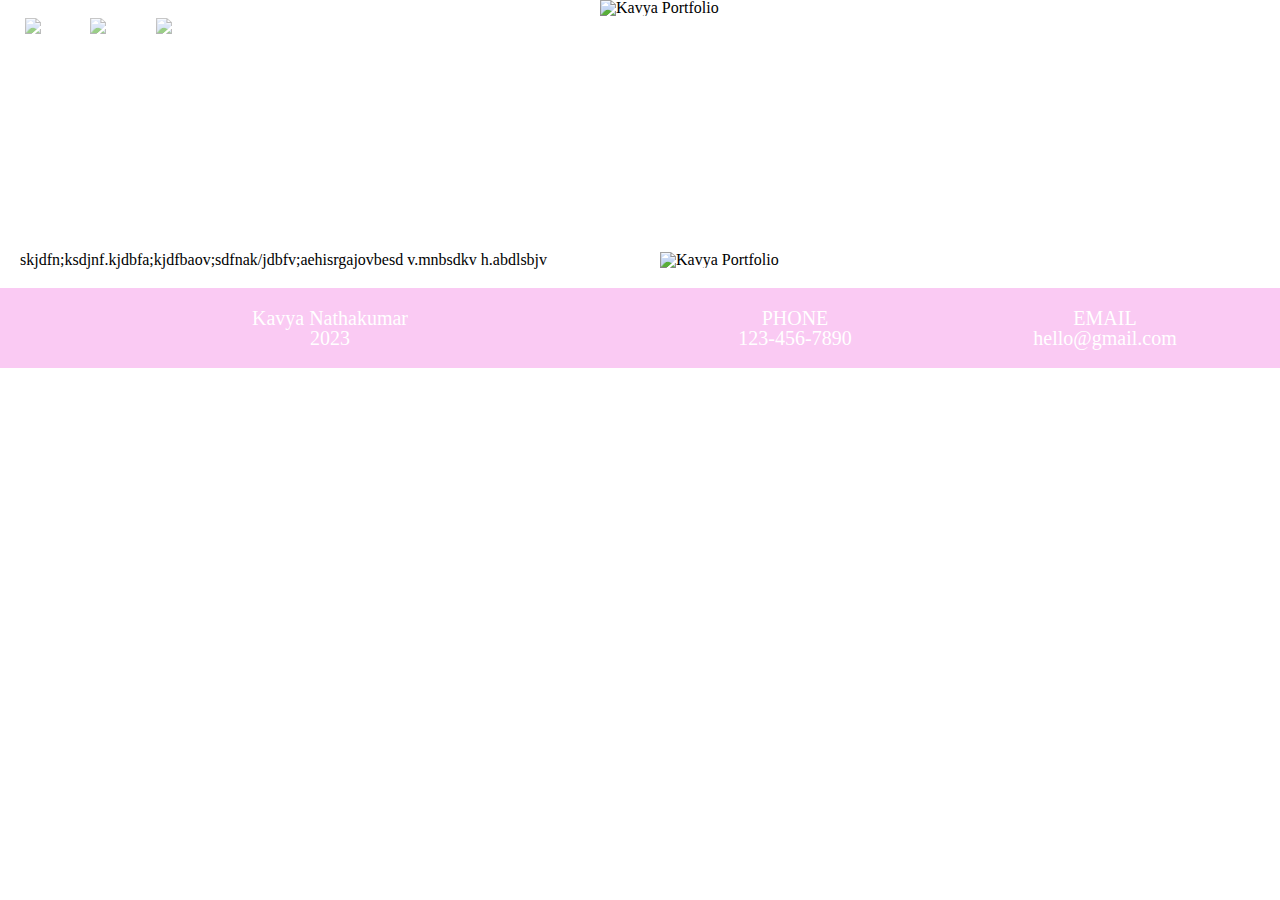
==== index.html @ 91051148 "Add files via upload" ====
<!DOCTYPE html>
<html lang="en">
  <head>
    <meta charset="UTF-8" />
    <meta http-equiv="X-UA-Compatible" content="IE=edge" />
    <meta name="viewport" content="width=device-width, initial-scale=1.0" />
    <title>Portfolio</title>
    <link rel="stylesheet" href="reset.css" />
    <link rel="stylesheet" href="styles.css" />
  </head>

  <body>
    <header>
      <!--Social site icons-->
      <section style="display: flex; flex-direction: row">
        <div style="width: 600px; height: 50px">
          <ul class="social-icon-block">
            <li class="icon-circles">
              <a
                aria-label="Monorovia Facebook"
                href="https://www.facebook.com/"
                target="_blank"
              >
                <img
                  class="icons"
                  src="/Users/kavya/Desktop/tech-moms/Portfolio/1217141_fb_icon.png"
                />
              </a>
            </li>
            <li class="icon-circles">
              <a
                aria-label="Monorovia Linkedin"
                href="https://www.linkedin.com/in/kavya-nanthakumar/"
                target="_blank"
              >
                <img
                  class="icons"
                  src="/Users/kavya/Desktop/tech-moms/Portfolio/1217173_linkedin_icon.png"
                />
              </a>
            </li>
            <li class="icon-circles">
              <a
                aria-label="Monorovia Instagram"
                href="https://www.instagram.com"
                target="_blank"
              >
                <img
                  class="icons"
                  src="/Users/kavya/Desktop/tech-moms/Portfolio/1217174_instagram_icon.png"
                />
              </a>
            </li>
          </ul>
        </div>
        <!--Logo/Heading-->
        <div>
          <img
            class="logo"
            src="/Users/kavya/Desktop/tech-moms/Portfolio/Heading.png"
            alt="Kavya Portfolio"
          />
        </div>
      </section>
    </header>
    <!--Navigation Buttons-->
    <div id="main-nav" class="main-nav">
      <div class="nav-item"><a href="index.html" class="nav-name">HOME</a></div>
      <div class="nav-item">
        <a href="#Aboutme" class="nav-name">ABOUT ME</a>
      </div>
      <div class="nav-item">
        <a href="#education" class="nav-name">EDUCATION</a>
      </div>
      <div class="nav-item">
        <a href="contact.html" class="nav-name">CONTACT</a>
      </div>
    </div>
    <!-- <ul class="main-nav">
        <li> <a href="#home" class="nav-name">HOME</a></li>
        <li><a href="#work" class="nav-name">WORK</a></li>
        <li><a href="#education" class="nav-name">EDUCATION</a></li>
        <li><a href="https://linkedin.com" class="nav-name">CONTACT</a></li>
    </ul> -->
    <div class="blank-space"></div>

    <!--Main Content-->
    <div class="main-section">
      <div style="width: 50%; height: 50%; padding: 20px 20px 20px 20px;">
        <p style="align-items: center;">
          skjdfn;ksdjnf.kjdbfa;kjdfbaov;sdfnak/jdbfv;aehisrgajovbesd v.mnbsdkv
          h.abdlsbjv
        </p>
      </div>
      <div style="padding: 20px 20px 20px 20px;">
        <img
          style="width: 50%"
          src="/Users/kavya/Desktop/tech-moms/Portfolio/Heading.png"
          alt="Kavya Portfolio"
        />
      </div>
    </div>
    <!--Footer-->
    <div class="footer">
      <div style="width: 50%; height: 20%; color: #ffffff; text-align: center">
        <h1>Kavya Nathakumar</h1>
        <p>2023</p>
      </div>
      <div style="width: 25%; color: #ffffff; text-align: center">
        <h1>PHONE</h1>
        <p>123-456-7890</p>
      </div>
      <div style="width: 25%; color: #ffffff; text-align: center">
        <h1>EMAIL</h1>
        <p>hello@gmail.com</p>
      </div>
    </div>
    <!-- <div class="marquee-text">

        <p class="para" id="para">Hello there! how are you?!</p>

    </div>
    <script type="text/javascript" src="marquee.js"></script> -->
  </body>
</html>
---- styles.css ----
body {
  margin: 0;
  background-image: url(/Users/kavya/Desktop/tech-moms/Portfolio/pinkgradient.png);
  background-attachment: fixed;
  background-position: center;
  background-repeat: no-repeat;
  background-size: cover;
  font-family: Georgia, 'Times New Roman', Times, serif;
}

header {
  /* background-color: rgb(250, 202, 243); */
  margin: 0;
  height: 5vmax;
}

div {
  display: block;
}


/*Social Icons*/
.icon-circles {
  margin: 1vw;
  background-color: #ffffff;
  opacity: 0.6;
  border: 1px solid #fff;
  border-radius: 50%;
  width: 40px;
  height: 40px;
  text-align: center;
  padding-top: 4px;
}

.icon-circles:hover {
  transform: scale(1.5);
  transition: 0.5s;
}

.social-icon-block {
  display: flex;
  flex-flow: row;
  align-items: center;
}

.icons {
  width: 1.8em;
}

/*End of social icons*/
.logo {
  width:200px;
  height:50px;
}

/*Navigation bar*/
.main-nav {
  display: flex;
  justify-content: space-between;
  align-items: center;
  border-top: 1px solid #ffffff;
  border-bottom: 1px solid #ffffff;
  clear: both;
  height: 40px;
  padding: 0px 20px;
  box-sizing: border-box;
  text-shadow: #000000;
}

.nav-item {
  width: 100%;
  position: sticky;
  text-align: center;
}

.nav-name {
  color: #ffffff;
  text-decoration: none;
  text-align: center;
  font-size: 20px;
  font-family: 'open sauce';
  /* font-weight: bold; */
}

.nav-name:hover {
  font-size: 1.5em;
  transition: 1s;
}

/*End of navigation bar*/

.blank-space {
  content: " ";
  display: table;
  padding: 4em;
}

.main-section {
  display: flex;
  flex-direction: row;
  font-family: 'open sauce';
  /* background-color: rgb(250, 202, 243); */
}
/* Marquee styling
.marquee-text {
  display: flex;
  align-items: center;
  justify-items: center;
  overflow: hidden;
  width: 100%;
}

.para {
  color: rgb(244, 239, 239);
  font-weight: bold;
  white-space: nowrap;
  clear: both;
  float: left;
}
*/

/* Medium screens */
@media all and (max-width: 800px) {
  .main-nav {
    /* When on medium sized screens, we center it by evenly distributing empty space around items */
    justify-content: space-around;
  }

  .icons {
    width: 2vw;
  }
}

/* Small screens */
@media all and (max-width: 500px) {
  .main-nav {
    /* On small screens, we are no longer using row direction but column */
    flex-direction: column;
    justify-content: space-around;
  }

  .icons {
    width: 2vw;
  }

}

.footer{
  display:flex;
  flex-direction: row;
  font-size:20px;
  background-color:rgb(250, 202, 243);
  padding: 20px 20px 20px 20px;
}

/* Contact Form */
.form {
  display: flex;
  justify-content: center;
  flex-direction: column;
}

.maincontent {
  display: flex;
  flex-wrap: wrap;
  justify-content: center;
}

.connect {
  padding-top: 20px;
  text-align: center;
  color: rgb(248, 247, 220);
  font-size: 50px;
  justify-content: center;
  text-shadow: 2px 2px 4px #000000;
  font-family: Impact, Haettenschweiler, 'Arial Narrow Bold', sans-serif;
}

.contact-container {
  display: flex;
  justify-content: center;
  border-radius: 5px;
  background-color: #fbe0f8;
  padding: 30px;
  font-family: 'Fjalla One', serif;
  margin: 10px 10px 10px 10px;
  width: 500px;
}

.contact-form---field {
  height: 1em;
  padding: 20px 20px;
  background-color: #ffffff;
  font-family: 'Open Sans', sans-serif;
  color: #f8cb74;
  font-size: 20px;
  margin: 20px 20px 20px 20px;
  /* width: 100%; */
  border-style: solid;
  border-color: #a6a6a6;
  box-shadow: rgba(107, 107, 107, 0.35) 0px 5px 15px;
}

.contact-form---field-textarea {
  height: 1em;
  padding: 20px 20px;
  background-color: #ffffff;
  font-family: 'Open Sans', sans-serif;
  color: #f8cb74;
  font-size: 20px;
  margin: 20px 20px 20px 20px;
  /* width: 100%; */
  border-style: solid;
  border-color: #a6a6a6;
  box-shadow: rgba(107, 107, 107, 0.35) 0px 5px 15px;
}

.button {
  color: #030303;
  background-image: linear-gradient(to bottom, rgb(250, 241, 249), rgb(236, 166, 243));
  border: 100vmax;
  border-radius: 5px;
  padding: 15px 15px 15px 15px;
  text-align: center;
  font-size: 16px;
  margin: 2px 2px 2px 2px;
  cursor: pointer;
  text-decoration: none;
  box-shadow: rgba(107, 107, 107, 0.35) 0px 5px 15px;
}

.button:hover {
  /* -webkit-transform: scale(1.1); */
  /* -ms-transform: scale(1.1); */

  transition: scale(1.1);
}

/* End of Contact Form */
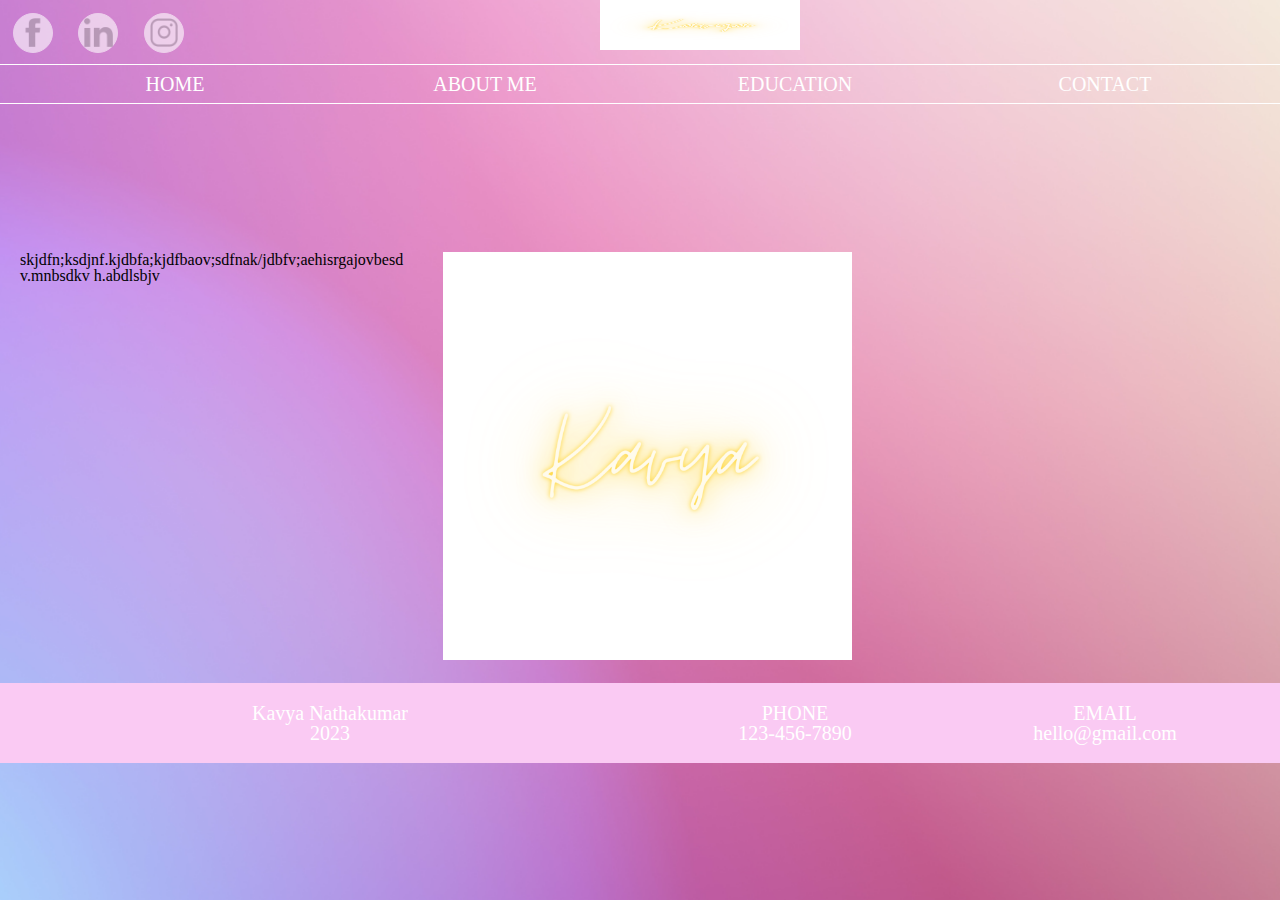
==== commit e078a5ef: "Add files via upload" ====
--- a/index.html
+++ b/index.html
@@ -23,7 +23,7 @@
               >
                 <img
                   class="icons"
-                  src="/Users/kavya/Desktop/tech-moms/Portfolio/1217141_fb_icon.png"
+                  src="1217141_fb_icon.png"
                 />
               </a>
             </li>
@@ -35,7 +35,7 @@
               >
                 <img
                   class="icons"
-                  src="/Users/kavya/Desktop/tech-moms/Portfolio/1217173_linkedin_icon.png"
+                  src="1217173_linkedin_icon.png"
                 />
               </a>
             </li>
@@ -47,7 +47,7 @@
               >
                 <img
                   class="icons"
-                  src="/Users/kavya/Desktop/tech-moms/Portfolio/1217174_instagram_icon.png"
+                  src="1217174_instagram_icon.png"
                 />
               </a>
             </li>
@@ -57,7 +57,7 @@
         <div>
           <img
             class="logo"
-            src="/Users/kavya/Desktop/tech-moms/Portfolio/Heading.png"
+            src="Heading.png"
             alt="Kavya Portfolio"
           />
         </div>
@@ -95,7 +95,7 @@
       <div style="padding: 20px 20px 20px 20px;">
         <img
           style="width: 50%"
-          src="/Users/kavya/Desktop/tech-moms/Portfolio/Heading.png"
+          src="Heading.png"
           alt="Kavya Portfolio"
         />
       </div>
--- a/styles.css
+++ b/styles.css
@@ -1,6 +1,6 @@
 body {
   margin: 0;
-  background-image: url(/Users/kavya/Desktop/tech-moms/Portfolio/pinkgradient.png);
+  background-image: url(pinkgradient.png);
   background-attachment: fixed;
   background-position: center;
   background-repeat: no-repeat;
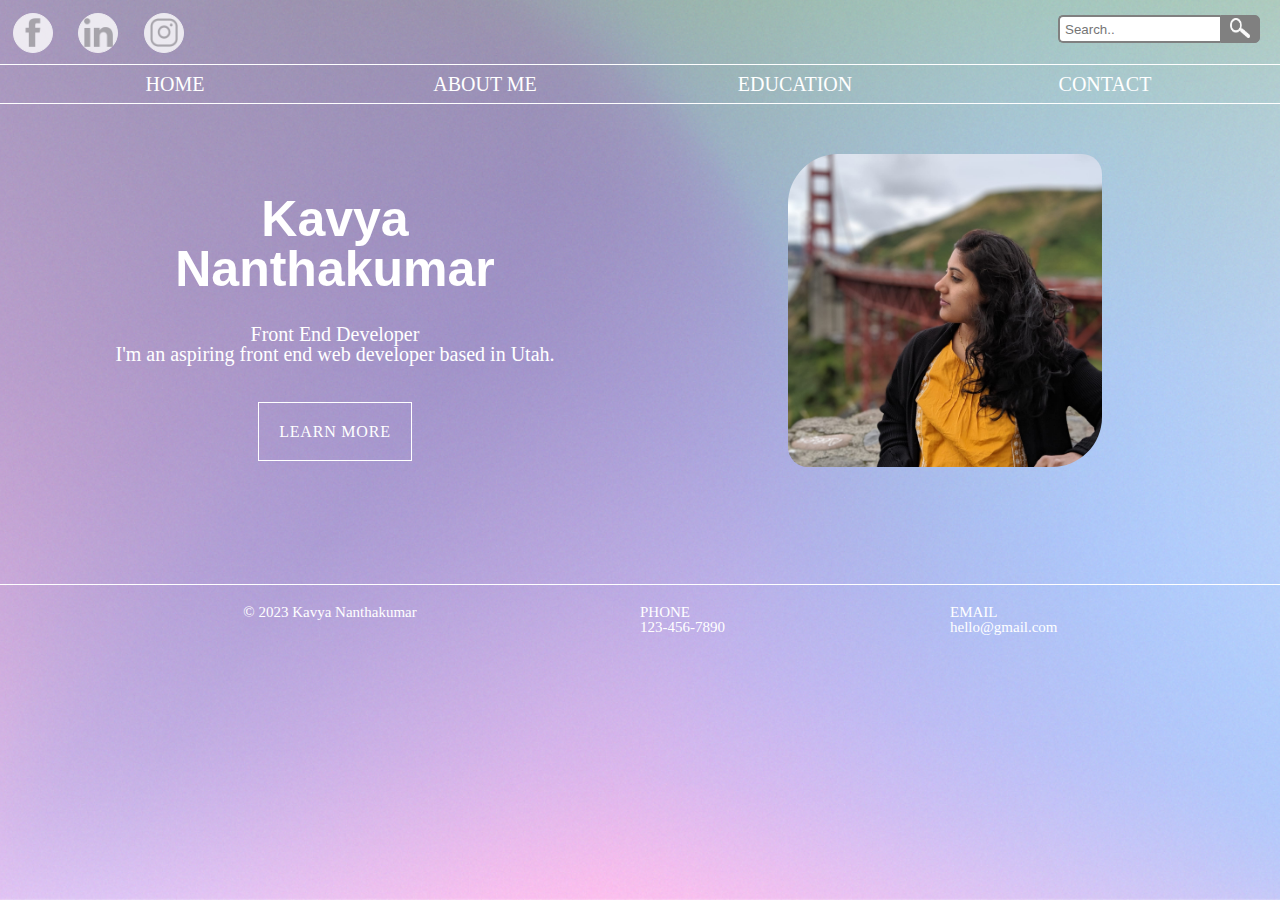
==== commit 7d5667b6: "Add files via upload" ====
--- a/index.html
+++ b/index.html
@@ -13,7 +13,7 @@
     <header>
       <!--Social site icons-->
       <section style="display: flex; flex-direction: row">
-        <div style="width: 600px; height: 50px">
+        <div style="width: 50%;">
           <ul class="social-icon-block">
             <li class="icon-circles">
               <a
@@ -21,10 +21,7 @@
                 href="https://www.facebook.com/"
                 target="_blank"
               >
-                <img
-                  class="icons"
-                  src="1217141_fb_icon.png"
-                />
+                <img class="icons" src="1217141_fb_icon.png" />
               </a>
             </li>
             <li class="icon-circles">
@@ -33,10 +30,7 @@
                 href="https://www.linkedin.com/in/kavya-nanthakumar/"
                 target="_blank"
               >
-                <img
-                  class="icons"
-                  src="1217173_linkedin_icon.png"
-                />
+                <img class="icons" src="1217173_linkedin_icon.png" />
               </a>
             </li>
             <li class="icon-circles">
@@ -45,21 +39,18 @@
                 href="https://www.instagram.com"
                 target="_blank"
               >
-                <img
-                  class="icons"
-                  src="1217174_instagram_icon.png"
-                />
+                <img class="icons" src="1217174_instagram_icon.png" />
               </a>
             </li>
           </ul>
         </div>
-        <!--Logo/Heading-->
-        <div>
-          <img
-            class="logo"
-            src="Heading.png"
-            alt="Kavya Portfolio"
-          />
+        <div style="width: 50%; float: right;">
+          <div style="display:flex; justify-content: end; position:relative; width: auto; padding-top: 15px; margin-right: 20px;">
+          <input type="text" class="search-text" placeholder="Search..">
+            <button type="submit" class="search-button">
+              <img src="search-icon.png" alt="search-icon" class="search-icon">
+            </button>
+          </div>
         </div>
       </section>
     </header>
@@ -67,59 +58,55 @@
     <div id="main-nav" class="main-nav">
       <div class="nav-item"><a href="index.html" class="nav-name">HOME</a></div>
       <div class="nav-item">
-        <a href="#Aboutme" class="nav-name">ABOUT ME</a>
+        <a href="about.html" class="nav-name">ABOUT ME</a>
       </div>
       <div class="nav-item">
-        <a href="#education" class="nav-name">EDUCATION</a>
+        <a href="education.html" class="nav-name">EDUCATION</a>
       </div>
       <div class="nav-item">
         <a href="contact.html" class="nav-name">CONTACT</a>
       </div>
     </div>
-    <!-- <ul class="main-nav">
-        <li> <a href="#home" class="nav-name">HOME</a></li>
-        <li><a href="#work" class="nav-name">WORK</a></li>
-        <li><a href="#education" class="nav-name">EDUCATION</a></li>
-        <li><a href="https://linkedin.com" class="nav-name">CONTACT</a></li>
-    </ul> -->
-    <div class="blank-space"></div>
+    <!--Navigation Buttons - End-->
 
     <!--Main Content-->
     <div class="main-section">
-      <div style="width: 50%; height: 50%; padding: 20px 20px 20px 20px;">
-        <p style="align-items: center;">
-          skjdfn;ksdjnf.kjdbfa;kjdfbaov;sdfnak/jdbfv;aehisrgajovbesd v.mnbsdkv
-          h.abdlsbjv
+      <div class="main-section-text-container">
+        <h1 class="main-section-fname">Kavya</h1>
+        <h1 class="main-section-lname">Nanthakumar</h1>
+        <p class="smalltext">Front End Developer</p>
+        <p class="smalltext">
+          I'm an aspiring front end web developer based in Utah.
         </p>
+        <div style="margin-top: 60px">
+          <a href="about.html" class="image-button">LEARN MORE</a>
+        </div>
       </div>
-      <div style="padding: 20px 20px 20px 20px;">
+      <div class="profilepic-container">
         <img
-          style="width: 50%"
-          src="Heading.png"
-          alt="Kavya Portfolio"
+          class="profilepic"
+          src="profilepic.jpg"
+          alt="Kavya Profile Picture"
         />
       </div>
     </div>
+
+    <div class="blank-space"></div>
+
     <!--Footer-->
     <div class="footer">
-      <div style="width: 50%; height: 20%; color: #ffffff; text-align: center">
-        <h1>Kavya Nathakumar</h1>
-        <p>2023</p>
+      <div class="footer-text">
+        <h1>&copy; 2023 Kavya Nanthakumar</h1>
       </div>
-      <div style="width: 25%; color: #ffffff; text-align: center">
+      <div style="width: 25%; font-size: 15px">
         <h1>PHONE</h1>
         <p>123-456-7890</p>
       </div>
-      <div style="width: 25%; color: #ffffff; text-align: center">
+      <div style="width: 25%; font-size: 15px">
         <h1>EMAIL</h1>
         <p>hello@gmail.com</p>
       </div>
     </div>
-    <!-- <div class="marquee-text">
-
-        <p class="para" id="para">Hello there! how are you?!</p>
-
-    </div>
-    <script type="text/javascript" src="marquee.js"></script> -->
+    
   </body>
 </html>
--- a/styles.css
+++ b/styles.css
@@ -1,6 +1,6 @@
 body {
   margin: 0;
-  background-image: url(pinkgradient.png);
+  background-image: url(pinkbackground.png);
   background-attachment: fixed;
   background-position: center;
   background-repeat: no-repeat;
@@ -23,7 +23,7 @@
 .icon-circles {
   margin: 1vw;
   background-color: #ffffff;
-  opacity: 0.6;
+  opacity: 0.8;
   border: 1px solid #fff;
   border-radius: 50%;
   width: 40px;
@@ -34,7 +34,7 @@
 
 .icon-circles:hover {
   transform: scale(1.5);
-  transition: 0.5s;
+  transition: 1s;
 }
 
 .social-icon-block {
@@ -79,12 +79,13 @@
   text-align: center;
   font-size: 20px;
   font-family: 'open sauce';
-  /* font-weight: bold; */
+  /* font-weight: bold;  */
 }
 
 .nav-name:hover {
   font-size: 1.5em;
   transition: 1s;
+  color: rgb(248, 247, 211);
 }
 
 /*End of navigation bar*/
@@ -92,22 +93,125 @@
 .blank-space {
   content: " ";
   display: table;
-  padding: 4em;
-}
-
+  padding: 2em;
+}
+
+.search-text{
+    width: 150px;
+    border: 2px solid #808080;
+    border-right: none;
+    padding: 5px;
+    height: 14px;
+    border-radius: 5px 0 0 5px;
+    outline: none;
+    color: #9DBFAF;
+}
+
+.search-text:hover{
+  background-color: rgb(250, 202, 243);
+  transform: scale(1);
+  transition: 0.5s;
+}
+.search-button{
+  width: 40px;
+  height: 28px;
+  border: 0.5px solid #808080;
+  background: #808080;
+  text-align: center;
+  color: #fff;
+  border-radius: 0 5px 5px 0;
+  cursor: pointer;
+  font-size: 10px;
+}
+
+.search-icon{
+  width: 20px;
+  height: 20px;
+}
 .main-section {
   display: flex;
   flex-direction: row;
   font-family: 'open sauce';
+  margin: 30px 30px 30px 30px;
   /* background-color: rgb(250, 202, 243); */
 }
-/* Marquee styling
+
+.main-section-text-container{
+  width: 50%;
+  height: 50%;
+  padding: 20px 20px 20px 20px;
+  text-align: center;
+  margin-top: 40px;
+}
+
+.main-section-fname{
+  font-size: 50px;
+  color:#ffffff;
+  font-weight: bold;
+  font-family: Impact, Haettenschweiler, 'Arial Narrow Bold', sans-serif;
+}
+
+.main-section-lname{
+  margin-bottom:30px;
+  font-size: 50px;
+  color:#ffffff;
+  font-weight: bold;
+  font-family: Impact, Haettenschweiler, 'Arial Narrow Bold', sans-serif;
+}
+
+.aboutme-pic
+{
+  width:400px;
+  height:400px;
+  text-align: center;
+  border: 1px solid #ffffff;
+}
+
+.aboutme-pic-container{
+  text-align: center;
+  padding-top: 30px; 
+}
+.aboutme-container{
+  display:flex;
+  flex-direction:column;
+}
+.aboutme-text-container
+{
+  text-align: center;
+  padding: 50px 50px 50px 50px;
+}
+.aboutme-text
+{
+  color: #ffffff;
+  font-family: 'open sauce';
+  font-size: 25px;
+  text-align: center;
+}
+.painting-container{
+  display: flex;
+  flex-direction: row;
+  margin: 50px 50px 50px 50px;
+}
+.painting-text{
+  padding: 50px 50px 50px 50px;
+  width:70%;
+  text-align: center;
+  color: #ffffff;
+  font-family: 'open sauce';
+  font-size: 25px;
+}
+
+
+
+
+/* Marquee styling */
 .marquee-text {
   display: flex;
   align-items: center;
   justify-items: center;
+  position: relative;
   overflow: hidden;
-  width: 100%;
+  width: 30%;
 }
 
 .para {
@@ -115,9 +219,33 @@
   font-weight: bold;
   white-space: nowrap;
   clear: both;
-  float: left;
-}
-*/
+  /* float: left; */
+  width: 200px;
+  height:200px;
+}
+
+.edu-flex{
+    display: flex;
+    flex-wrap: wrap;
+    justify-content: space-evenly;
+    padding: 50px 50px 50px 50px;
+    margin-bottom: 100px;
+}
+
+.edu-slate{
+  box-shadow: 0 4px 8px 0 rgba(250, 242, 242, 0.2);
+  padding: 16px;
+  text-align: center;
+  color: grey;
+  font-weight: bolder;
+  font-size: larger;
+  font-family: 'open sauce';
+  background-color:rgb(202, 230, 246);
+  border: 1px solid #ffffff;
+  height: 300px;
+}
+
+
 
 /* Medium screens */
 @media all and (max-width: 800px) {
@@ -126,8 +254,15 @@
     justify-content: space-around;
   }
 
-  .icons {
-    width: 2vw;
+  .main-section {
+    flex-direction:column;
+  }
+  .profilepic{
+    width:50%;
+  }
+  .search-icon{
+    width: 20px;
+    height: 20px;
   }
 }
 
@@ -137,22 +272,79 @@
     /* On small screens, we are no longer using row direction but column */
     flex-direction: column;
     justify-content: space-around;
-  }
-
-  .icons {
-    width: 2vw;
-  }
-
+    border:none;
+  }
+  .main-section {
+    flex-direction:column;
+  }
+  .profilepic{
+  width:50%;
+  }
+  .search-icon{
+    width: 20px;
+    height: 20px;
+  }
+}
+
+.profilepic-container{
+  padding: 20px 20px 20px 20px;
+  width:50%;
+  text-align: center;
+}
+
+.profilepic{
+  width: 55%;
+  border-bottom-right-radius: 50px;
+  border-top-left-radius: 50px; 
+  border-top-right-radius: 20px;
+  border-bottom-left-radius: 20px;
+}
+
+.smalltext {
+  font-family: open sauce;
+  font-size: 20px;
+  color: #ffffff;
+}
+
+.image-button{
+    color: #ffffff;
+    font-family: open sauce;
+    text-transform: none;
+    letter-spacing: .05em;
+    font-size: 1rem;
+    line-height: 1 !important;
+    background: transparent;
+    border: 1px solid;
+    border-color: #ffffff;
+    padding: 20px 20px 20px 20px;
+    text-decoration: none;
+}
+
+.image-button:hover{
+    transition: .6s;
+    transform: translatez(0);
+    border: 1px solid;
+    background-color:rgb(250, 202, 243);
 }
 
 .footer{
   display:flex;
   flex-direction: row;
   font-size:20px;
-  background-color:rgb(250, 202, 243);
+  color: #ffffff;
+  /* background-color:rgb(250, 202, 243); */
   padding: 20px 20px 20px 20px;
-}
-
+  border-top: 1px solid #ffffff;
+  font-family: 'open sauce';
+}
+
+.footer-text{
+  width: 50%;
+  color: #ffffff;
+  text-align: center;
+  font-family: 'open sauce';
+  font-size: 15px;
+}
 /* Contact Form */
 .form {
   display: flex;
@@ -164,12 +356,15 @@
   display: flex;
   flex-wrap: wrap;
   justify-content: center;
+  margin-top: 20px;
+  margin-bottom: 30px;
+  padding-top: 20px;
 }
 
 .connect {
   padding-top: 20px;
   text-align: center;
-  color: rgb(248, 247, 220);
+  color: rgb(248, 247, 211);
   font-size: 50px;
   justify-content: center;
   text-shadow: 2px 2px 4px #000000;
@@ -180,6 +375,7 @@
   display: flex;
   justify-content: center;
   border-radius: 5px;
+  /* background-color: #eec2f6; */
   background-color: #fbe0f8;
   padding: 30px;
   font-family: 'Fjalla One', serif;
@@ -202,7 +398,7 @@
 }
 
 .contact-form---field-textarea {
-  height: 1em;
+  height: 3em;
   padding: 20px 20px;
   background-color: #ffffff;
   font-family: 'Open Sans', sans-serif;
@@ -223,17 +419,15 @@
   padding: 15px 15px 15px 15px;
   text-align: center;
   font-size: 16px;
-  margin: 2px 2px 2px 2px;
+  margin: 20px 20px 20px 20px;
   cursor: pointer;
   text-decoration: none;
   box-shadow: rgba(107, 107, 107, 0.35) 0px 5px 15px;
 }
 
 .button:hover {
-  /* -webkit-transform: scale(1.1); */
-  /* -ms-transform: scale(1.1); */
-
-  transition: scale(1.1);
+  transform: scale(1.1);
+  transition: 0.5s;
 }
 
 /* End of Contact Form */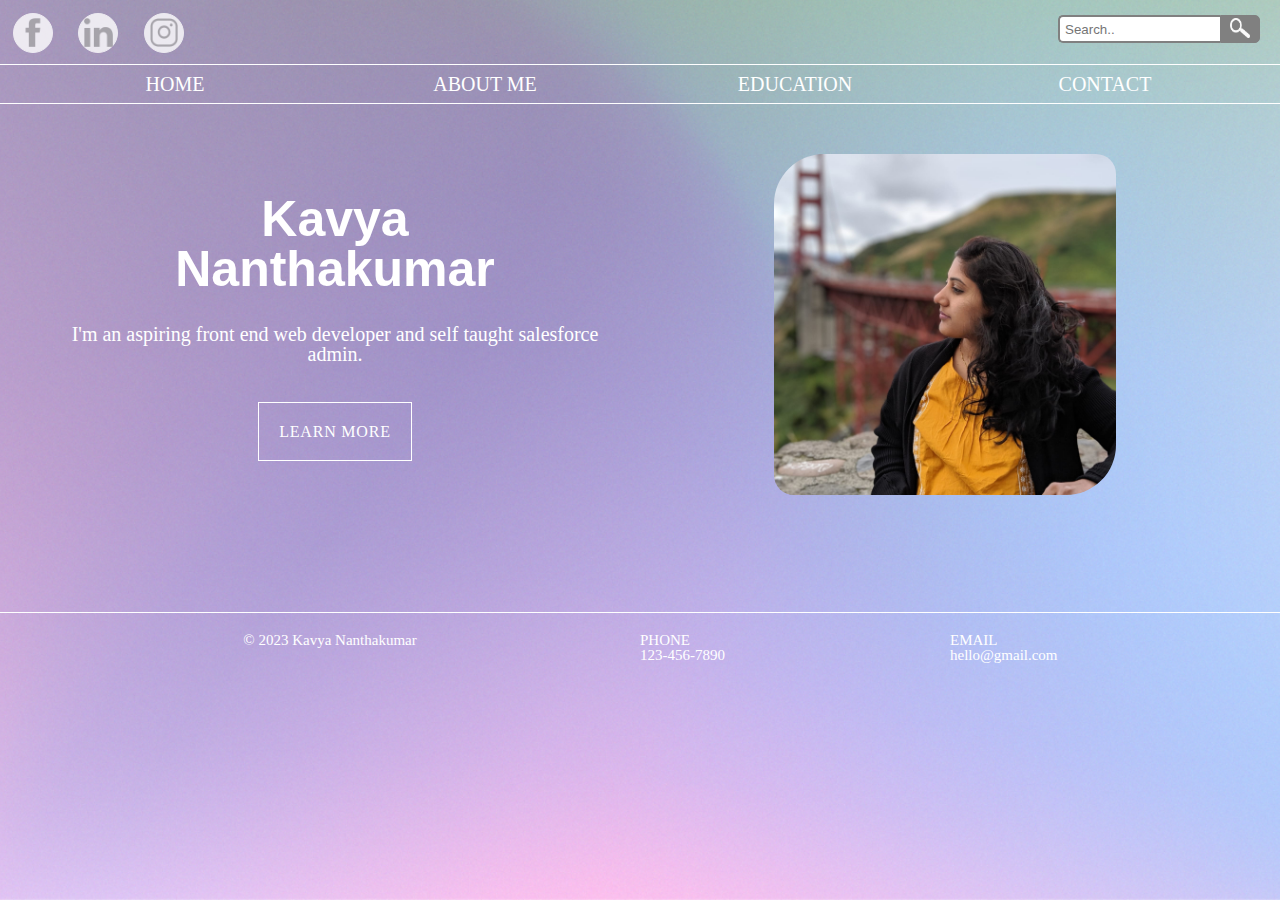
==== commit eff5ebf9: "Add files via upload" ====
--- a/index.html
+++ b/index.html
@@ -74,9 +74,8 @@
       <div class="main-section-text-container">
         <h1 class="main-section-fname">Kavya</h1>
         <h1 class="main-section-lname">Nanthakumar</h1>
-        <p class="smalltext">Front End Developer</p>
         <p class="smalltext">
-          I'm an aspiring front end web developer based in Utah.
+          I'm an aspiring front end web developer and self taught salesforce admin.
         </p>
         <div style="margin-top: 60px">
           <a href="about.html" class="image-button">LEARN MORE</a>
--- a/styles.css
+++ b/styles.css
@@ -85,7 +85,8 @@
 .nav-name:hover {
   font-size: 1.5em;
   transition: 1s;
-  color: rgb(248, 247, 211);
+  color: #f6f267;
+  /* color: rgb(248, 247, 211); */
 }
 
 /*End of navigation bar*/
@@ -161,7 +162,7 @@
 
 .aboutme-pic
 {
-  width:400px;
+  /* width:400px; */
   height:400px;
   text-align: center;
   border: 1px solid #ffffff;
@@ -187,31 +188,13 @@
   font-size: 25px;
   text-align: center;
 }
-.painting-container{
-  display: flex;
-  flex-direction: row;
-  margin: 50px 50px 50px 50px;
-}
-.painting-text{
-  padding: 50px 50px 50px 50px;
-  width:70%;
-  text-align: center;
-  color: #ffffff;
-  font-family: 'open sauce';
-  font-size: 25px;
-}
-
-
-
 
 /* Marquee styling */
 .marquee-text {
   display: flex;
-  align-items: center;
-  justify-items: center;
-  position: relative;
-  overflow: hidden;
-  width: 30%;
+  justify-content: center;
+  width: 50%;
+  /* width: 30%; */
 }
 
 .para {
@@ -224,6 +207,25 @@
   height:200px;
 }
 
+.painting{
+  width:300px; 
+  height:300px;
+}
+
+.painting-container{
+  display: flex;
+  flex-direction: row;
+  margin: 50px 50px 50px 50px;
+}
+.painting-text{
+  padding: 50px 50px 50px 50px;
+  width:50%;
+  text-align: center;
+  color: #ffffff;
+  font-family: 'open sauce';
+  font-size: 25px;
+}
+
 .edu-flex{
     display: flex;
     flex-wrap: wrap;
@@ -243,57 +245,18 @@
   background-color:rgb(202, 230, 246);
   border: 1px solid #ffffff;
   height: 300px;
-}
-
-
-
-/* Medium screens */
-@media all and (max-width: 800px) {
-  .main-nav {
-    /* When on medium sized screens, we center it by evenly distributing empty space around items */
-    justify-content: space-around;
-  }
-
-  .main-section {
-    flex-direction:column;
-  }
-  .profilepic{
-    width:50%;
-  }
-  .search-icon{
-    width: 20px;
-    height: 20px;
-  }
-}
-
-/* Small screens */
-@media all and (max-width: 500px) {
-  .main-nav {
-    /* On small screens, we are no longer using row direction but column */
-    flex-direction: column;
-    justify-content: space-around;
-    border:none;
-  }
-  .main-section {
-    flex-direction:column;
-  }
-  .profilepic{
-  width:50%;
-  }
-  .search-icon{
-    width: 20px;
-    height: 20px;
-  }
+  width: 30%;
+  word-wrap: break-word;
 }
 
 .profilepic-container{
+  width: 50%;
   padding: 20px 20px 20px 20px;
-  width:50%;
   text-align: center;
 }
 
 .profilepic{
-  width: 55%;
+  width: 60%;
   border-bottom-right-radius: 50px;
   border-top-left-radius: 50px; 
   border-top-right-radius: 20px;
@@ -381,6 +344,8 @@
   font-family: 'Fjalla One', serif;
   margin: 10px 10px 10px 10px;
   width: 500px;
+  box-shadow: #868586 0px 5px 15px 0px;
+  /* box-shadow: rgba(250, 211, 250, 0.35) 0px 5px 15px; */
 }
 
 .contact-form---field {
@@ -406,8 +371,7 @@
   font-size: 20px;
   margin: 20px 20px 20px 20px;
   /* width: 100%; */
-  border-style: solid;
-  border-color: #a6a6a6;
+  border: 1px solid #a6a6a6;
   box-shadow: rgba(107, 107, 107, 0.35) 0px 5px 15px;
 }
 
@@ -429,5 +393,83 @@
   transform: scale(1.1);
   transition: 0.5s;
 }
-
-/* End of Contact Form */+/* End of Contact Form */
+
+/* Medium screens */
+@media all and (max-width: 800px) {
+  .main-nav {
+    flex-direction: column;
+    justify-content: space-around;
+    border:none;
+    margin-top: 50px;
+  }
+
+  .main-section {
+    flex-direction:column;
+    width: 100%;
+  }
+  .main-section-text-container{
+    width: auto;
+    margin-right: 50px;
+  }
+
+ .profilepic-container{
+  text-align: center;
+ }
+ .profilepic{
+  display: none;
+ }
+  .search-icon{
+    width: 20px;
+    height: 20px;
+  }
+
+}
+/* Small screens */
+@media all and (max-width: 500px) {
+  .main-nav {
+    flex-direction: column;
+    justify-content: space-around;
+    border:none;
+    margin-top: 50px;
+  }
+
+  .main-section {
+    flex-direction:column;
+    width: 100%;
+  }
+  .main-section-text-container{
+    width: auto;
+    margin-right: 50px;
+  }
+
+ .profilepic-container{
+  text-align: center;
+ }
+ .profilepic{
+  display: none;
+ }
+  .search-icon{
+    width: 20px;
+    height: 20px;
+  }
+
+  .aboutme-pic-container{
+    padding: 20px 20px 20px 20px;
+  }
+  .aboutme-pic{
+    width: 300px;
+    height: 300px;
+    margin: 20px 20px 20px 20px;
+  }
+  .painting-container{
+    flex-direction: column;
+  }
+  .painting-text{
+    width:auto;
+  }
+ .marquee-text{
+  width:auto;
+ }
+}
+/*End of Media Queries*/